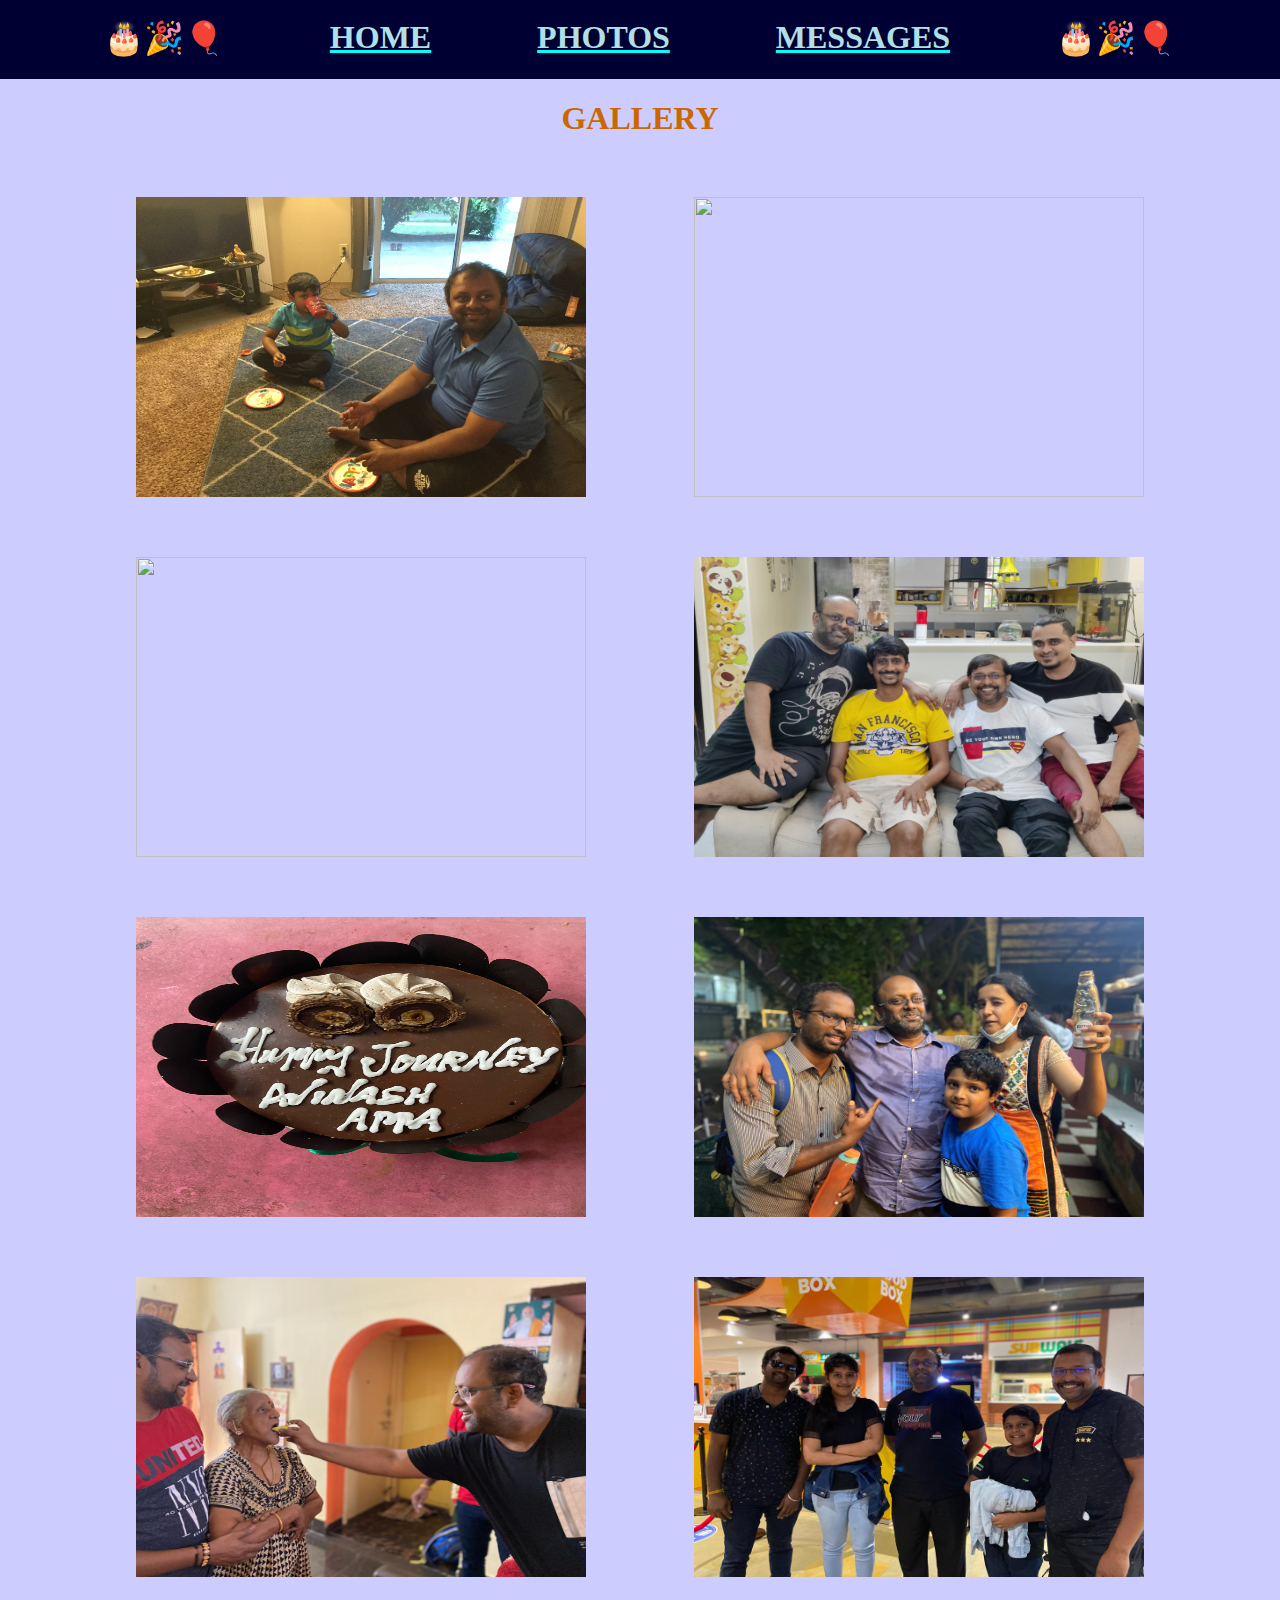
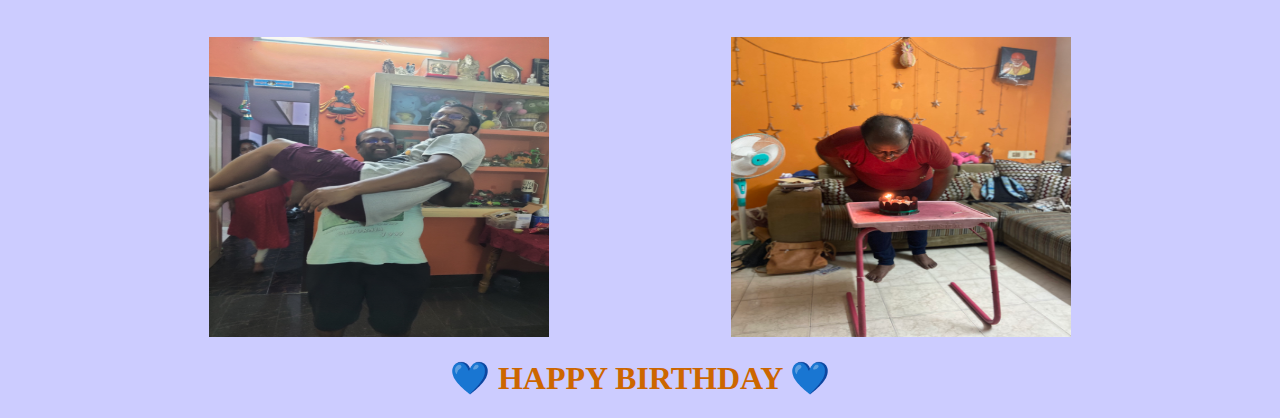
==== Docs.html @ 551be11b "Add files via upload" ====
<!DOCTYPE html>
<html>
    <head>
        <title>DOCUMENTATION</title>
        <link rel="stylesheet"
            type="text/css"
            href="style.css">
    </head>

    <body>
        <div class="links">
            <h1>🎂🎉🎈</h1>
            <a href="index.html"><h1>HOME</h1></a>
            <a href="Docs.html"><h1>PHOTOS</h1></a>
            <a href="Tutorials.html".html"><h1>MESSAGES</h1></a>
            <h1>🎂🎉🎈</h1>
        </div>

        <div class="gall">
            <h1>GALLERY</h1>
            <div class="image">
                <img src="1.JPG" width="450" height="300"/>
                <img src="2.jpg" width="450" height="300"/>
                
            </div>   
            
            <div class="image">
                <img src="3.jpg" width="450" height="300"/>
                <img src="10.jpg" width="450" height="300"/>
            </div> 
            
            <div class="image">
                <img src="5.jpg" width="450" height="300"/>
                <img src="6.jpg" width="450" height="300"/>
            </div>

            <div class="image">
                <img src="7.jpeg" width="450" height="300"/>
                <img src="8.jpeg" width="450" height="300"/>
            </div>

            <div class="image">
                <img src="9.jpg" width="340" height="300"/>
                <img src="4.jpg" width="340" height="300"/>
            </div>
            
        <h1>💙 HAPPY BIRTHDAY 💙</h1>

    </body>
</html>
---- style.css ----
h1 {
    color: #cc6600;
    text-align: center;
}

h2 {
    color: darkgreen;
    text-align: center;
}

.info h1{
    text-align: start;
}

.info h2{
    text-align: start;
}

.grid {
    justify-content: space-evenly;
    display: flex;
    margin-top: 60px;

}
body {
    background-color: #CCCCFF;
}

.links1 {   
    margin: 2px;
}

.links1 h2{
    color: orangered;
}

.links2 h2{
    color: orangered;
}

.links1 img {
    opacity: 0.13;
}

.links1:hover img{
    opacity: 1;
}

.img1 {
    display: flex;
    flex-wrap: wrap;
    justify-content: space-around;
}

.links2 {
    position: relative;    
    margin: 20px;
    justify-content: space-around;
}

.links2 img {
    opacity: 0.13;
    justify-content: space-around;
}

.links2:hover img{
    opacity: 1;
}

.links2 h2 {
    text-align: start;
}

.links {
    display: flex;
    margin-top: -10px;
    margin-left: -10px;
    margin-right: -10px;
    justify-content: space-evenly;
    background-color: #000033;
}

.links h1 {
    color: powderblue;
}

.cent {
    display: flex;
    flex-wrap: wrap;
    justify-content: center;
    background-color: #CCCCFF;
}

.cent1 {
    display: flex;
    flex-wrap: wrap;
    justify-content: center;
    background-color: #CCCCFF;
    color: #cc6600;
}

.box {
    border-style: solid;
    border-width: 3px;
    border-color: orange;
    margin: 30px;
    border-radius: 25px;
    animation-name: example;
    animation-duration: 10s;
    padding: 20px;
}

@keyframes example {
    from {border-color: red;}
    to {border-color: blue;}
}

.image1 {
    justify-content: flex-end;
    margin-left: 420px;
    margin-top: 20px;
}

.image { 
    padding: 20;
    margin: 20px;
    justify-content: space-evenly;
    display: flex;
    margin-top: 60px;
}
.cent4 h2 {
    color: mediumblue;
}

.cent5 h2 {
    color: mediumblue;
}

a:link {
    color: aqua;
}

a:visited {
    color: chartreuse;
}

.require {
    display: flex;
    flex-wrap: wrap;
    justify-content: flex-start;
}

.require h2 {
    text-align: start;
    color: teal;
}

.require1 {
    display: flex;
    flex-wrap: wrap;
    justify-content: flex-start;
}

.require1 h1 {
    text-align: start;
    color: teal;
}

.hi {
    display: flex;
    flex-wrap: wrap;
    justify-content: flex-start;
}

.hi h1 {
    color: #000000;
}


.head h1{
    color: darkgreen;
}
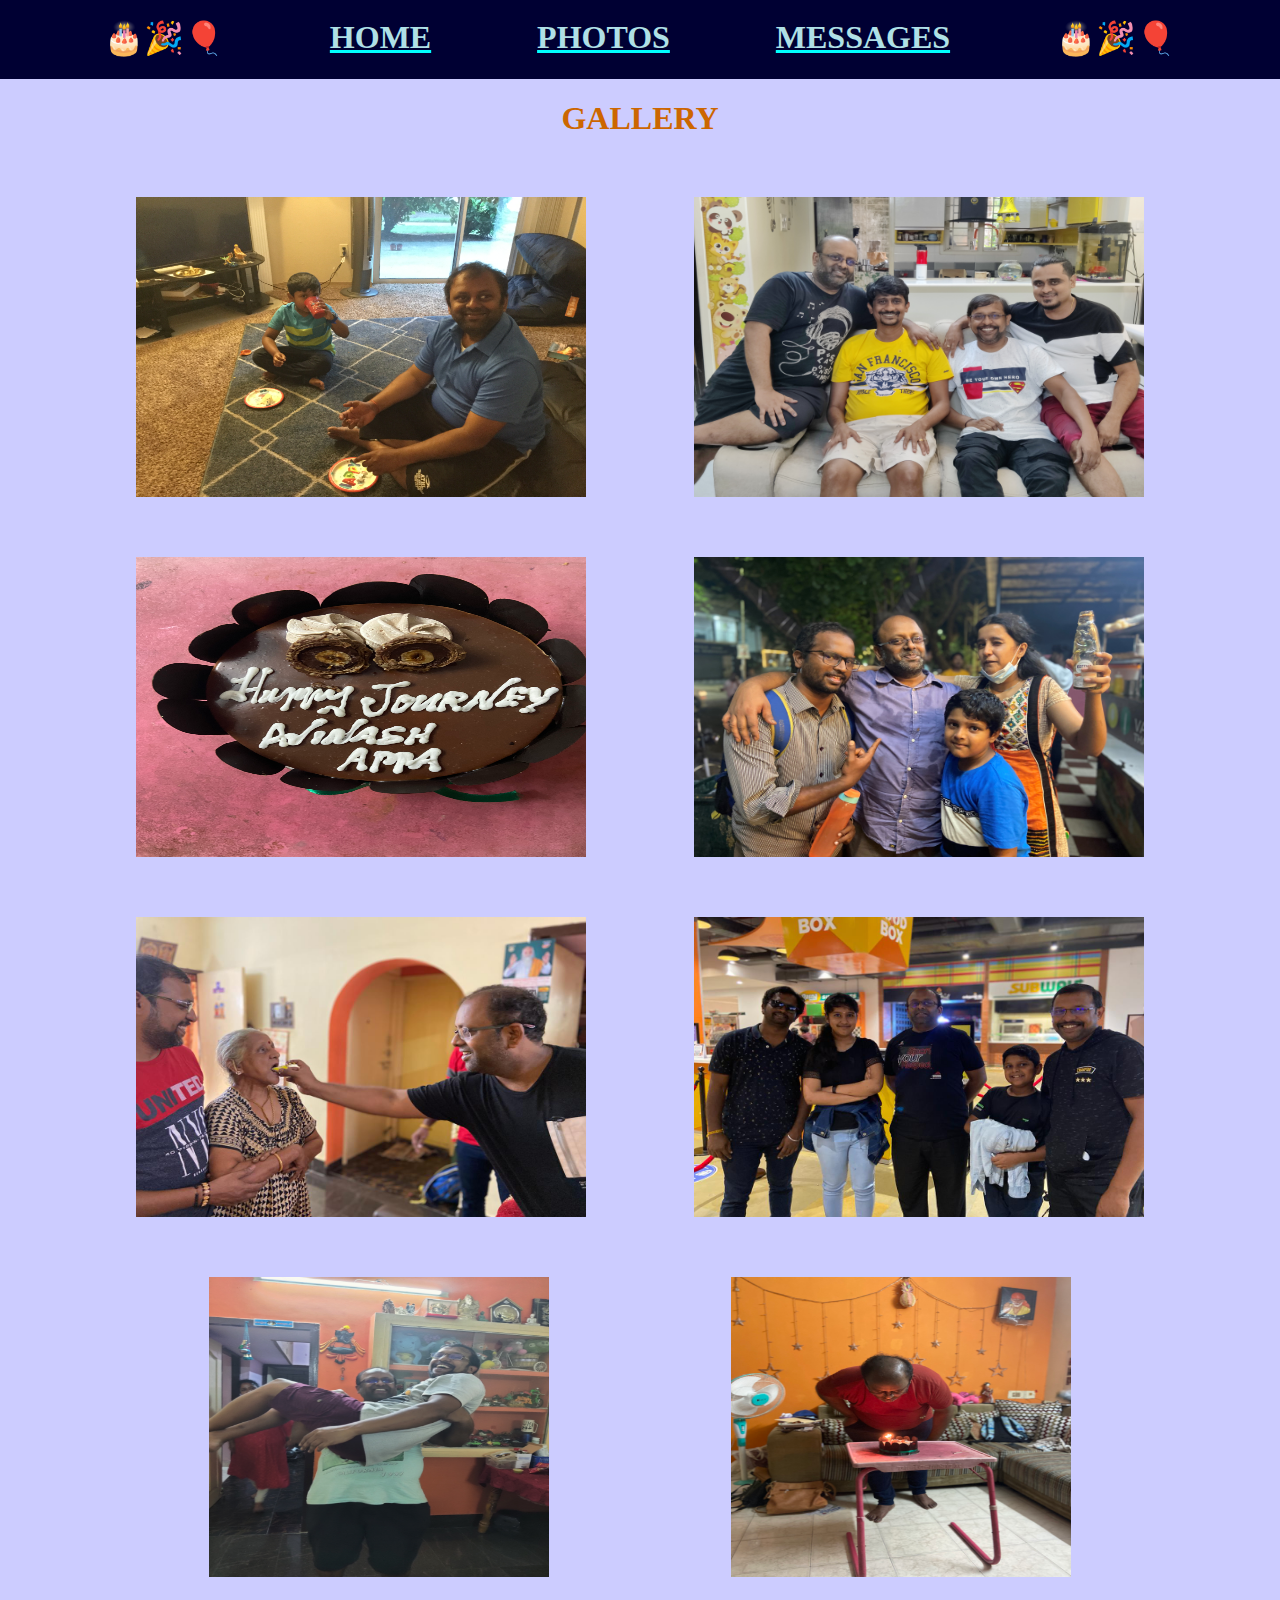
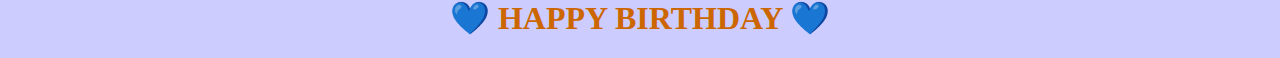
==== commit 2c879c0d: "Add files via upload" ====
--- a/Docs.html
+++ b/Docs.html
@@ -20,12 +20,6 @@
             <h1>GALLERY</h1>
             <div class="image">
                 <img src="1.JPG" width="450" height="300"/>
-                <img src="2.jpg" width="450" height="300"/>
-                
-            </div>   
-            
-            <div class="image">
-                <img src="3.jpg" width="450" height="300"/>
                 <img src="10.jpg" width="450" height="300"/>
             </div> 
             
